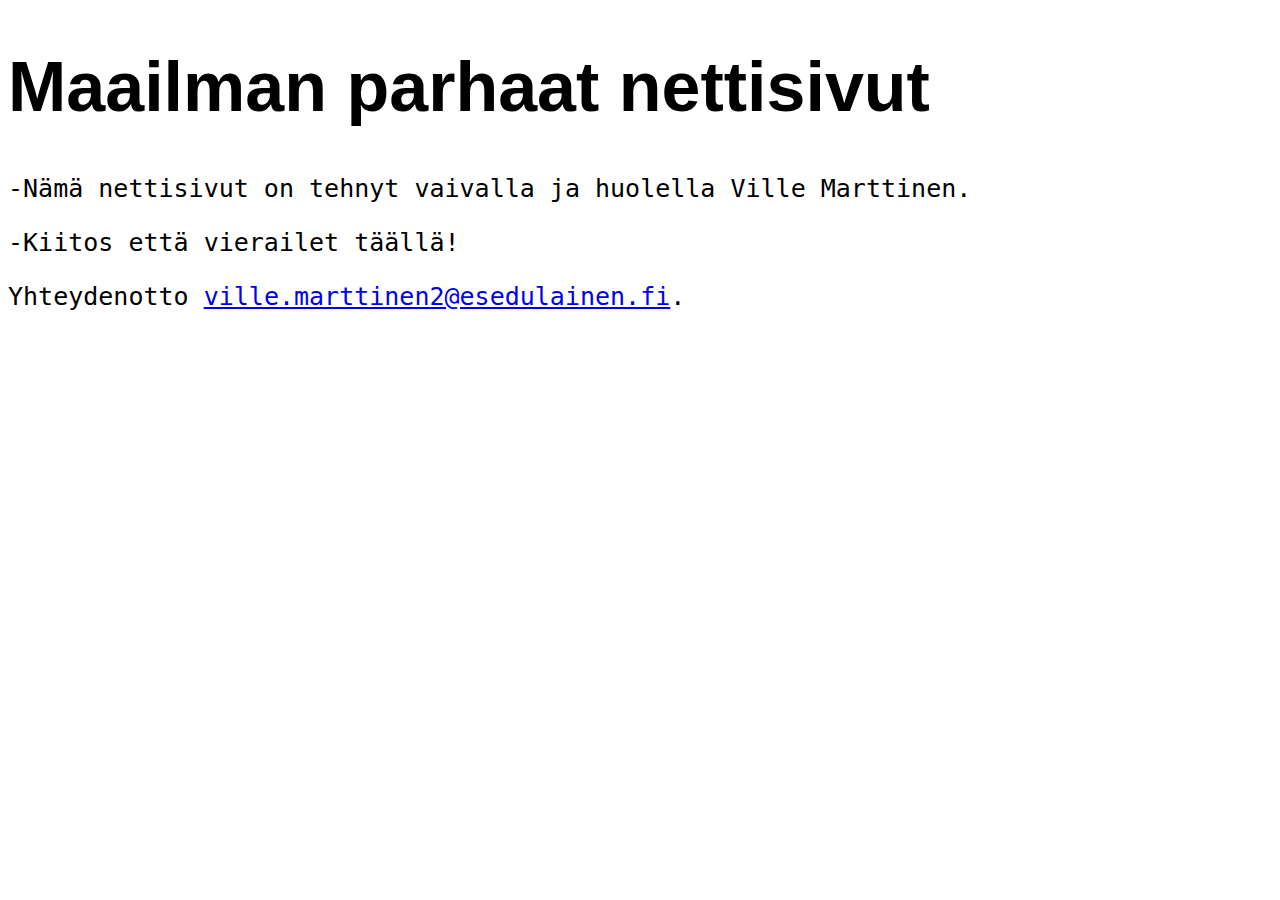
==== k/index.html @ 4ac9e7a1 "Add files via upload" ====
<!DOCTYPE html>
<html lang="en">
<head>
    <article>
        <header>
          <h1>Maailman parhaat nettisivut</h1>
          <h2></h2>
            <p>-Nämä nettisivut on tehnyt vaivalla ja huolella Ville Marttinen.</p>
        </header>
        <p>-Kiitos että vierailet täällä!</p>
      </article>

    <link rel="stylesheet" href="tyylit.css">
    <meta charset="UTF-8">
    <meta name="viewport" content="width=device-width, initial-scale=1.0">
    <title>Pro website</title>
</head>
<body>
    
    <footer>
        <p></p>
        <p>Yhteydenotto <a href="mailto:someone@example.com">
        ville.marttinen2@esedulainen.fi</a>.</p>
      </footer>

</body>
</html>
---- k/tyylit.css ----
body {
  background-image: url(https://public.keskofiles.com/f/k-ruoka/product/6410405072863);
}
 
header {
  font-family: 'Lucida Sans', 'Lucida Sans Regular', 'Lucida Grande', 'Lucida Sans Unicode', Geneva, Verdana, sans-serif;
  font-size: 35px;
}

footer {
  font-family: monospace;
  font-size: 25px;
  text
}

p {
  font-family: monospace;
  font-size: 25px;
}
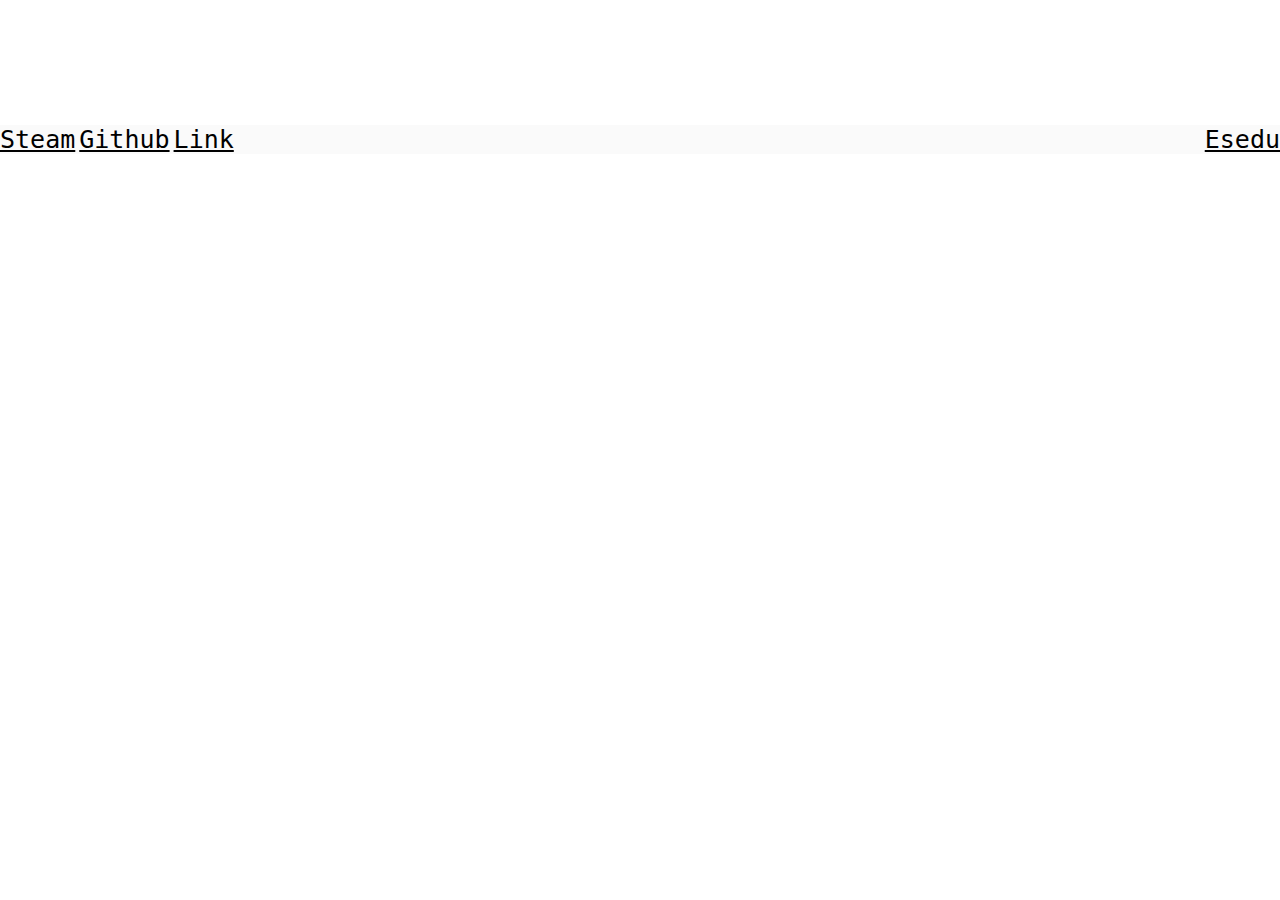
==== commit 1adf5cd2: "Add files via upload" ====
--- a/k/index.html
+++ b/k/index.html
@@ -1,27 +1,26 @@
 <!DOCTYPE html>
 <html lang="en">
 <head>
-    <article>
-        <header>
-          <h1>Maailman parhaat nettisivut</h1>
-          <h2></h2>
-            <p>-Nämä nettisivut on tehnyt vaivalla ja huolella Ville Marttinen.</p>
-        </header>
-        <p>-Kiitos että vierailet täällä!</p>
-      </article>
-
-    <link rel="stylesheet" href="tyylit.css">
-    <meta charset="UTF-8">
-    <meta name="viewport" content="width=device-width, initial-scale=1.0">
-    <title>Pro website</title>
+  <meta charset="UTF-8">
+  <meta name="viewport" content="width=device-width, initial-scale=1.0">
+  <title>Pro website</title>
+  <link rel="stylesheet" href="tyylit.css">
 </head>
 <body>
-    
-    <footer>
-        <p></p>
-        <p>Yhteydenotto <a href="mailto:someone@example.com">
-        ville.marttinen2@esedulainen.fi</a>.</p>
-      </footer>
 
+  <h1>Maailman parhaat nettisivut!</h1>
+
+  <div class="topnav">
+    <a href="https://steamcommunity.com/profiles/76561198954403036/">Steam</a>
+    <a href="https://github.com/koodari-vill3">Github</a>
+    <a href="#">Link</a>
+    <a href="https://www.esedu.fi/" style="float:right">Esedu</a>
+  </div>
+
+  <h2>Creator: Ville Marttinen</h2>
+  <h3>Tietoa minusta</h3>
+<p>Olen Mikkeliläinen datanomi opiskelija. Vapaa-ajalla pelaan Counter Strike Global Offensivea (CSGO) ja oheessa muitakin pelejä. En ole aijemmin tehnyt itse nettisivuja, joten nämä ovat minun ensimmäiset mutta tuskin viimeiset.</p>
+
+ 
 </body>
 </html>--- a/k/tyylit.css
+++ b/k/tyylit.css
@@ -1,19 +1,45 @@
 body {
-  background-image: url(https://public.keskofiles.com/f/k-ruoka/product/6410405072863);
-}
- 
-header {
-  font-family: 'Lucida Sans', 'Lucida Sans Regular', 'Lucida Grande', 'Lucida Sans Unicode', Geneva, Verdana, sans-serif;
-  font-size: 35px;
+  background-image: url(https://wallpaperset.com/w/full/6/9/9/53291.jpg);
+  
 }
 
-footer {
+h1 {
   font-family: monospace;
-  font-size: 25px;
-  text
+  text-align: center;
+  font-size: 50px;
+  color: white;
+  
+}
+
+h2 {
+  font-family: monospace;
+  color: white;
+}
+
+h3 {
+  text-align: center;
+  font-family: monospace;
+  font-size: 35px;
+  color: white;
 }
 
 p {
+  text-align: center;
   font-family: monospace;
   font-size: 25px;
-}+  color: rgb(255, 255, 255);
+}
+
+a {
+  font-size: 25px;
+  font-family: monospace;
+  color: rgb(0, 0, 0);
+  
+}
+
+div  {
+  background-color: rgb(250, 250, 250);
+  margin-left: -8px;
+  margin-right: -8px;
+  
+}
